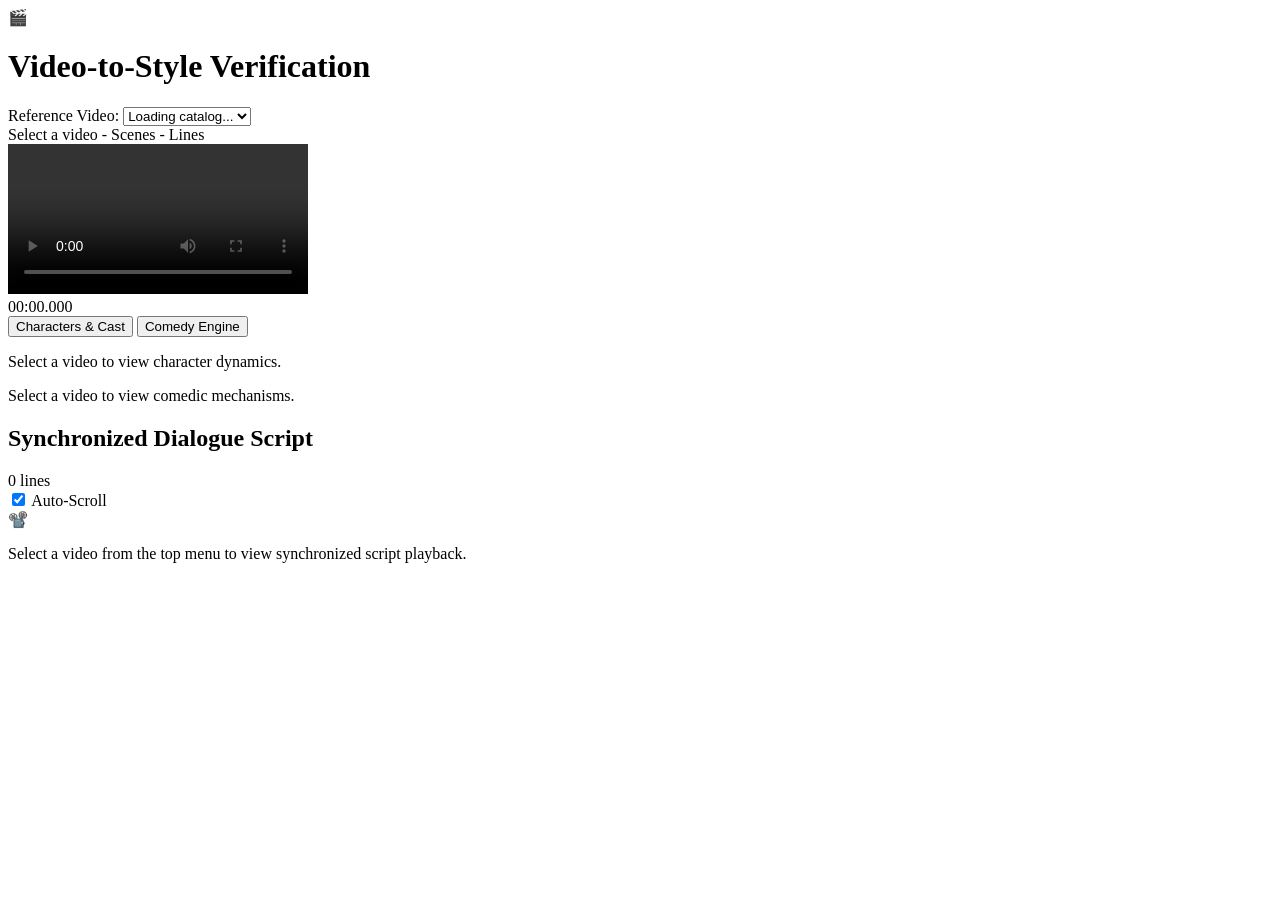
==== tools/dashboard/static/index.html @ 41711a15 "feat(extraction): implement Phase 2 Gemini 3.8 Flash extraction, normalizer, and verification dashbo" ====
<!DOCTYPE html>
<html lang="en">
<head>
  <meta charset="UTF-8">
  <meta name="viewport" content="width=device-width, initial-scale=1.0">
  <title>Video-to-Style Verification Dashboard</title>
  <link rel="stylesheet" href="/static/style.css">
  <link rel="preconnect" href="https://fonts.googleapis.com">
  <link rel="preconnect" href="https://fonts.gstatic.com" crossorigin>
  <link href="https://fonts.googleapis.com/css2?family=Inter:wght@400;500;600;700&family=JetBrains+Mono:wght@400;500&display=swap" rel="stylesheet">
</head>
<body>
  <!-- Header Bar -->
  <header class="app-header">
    <div class="brand">
      <span class="brand-icon">🎬</span>
      <h1>Video-to-Style Verification</h1>
    </div>

    <div class="controls">
      <label for="video-select">Reference Video:</label>
      <select id="video-select">
        <option value="">Loading catalog...</option>
      </select>
    </div>

    <div class="header-badges" id="header-badges">
      <span class="badge" id="badge-video-id">Select a video</span>
      <span class="badge badge-accent" id="badge-scenes">- Scenes</span>
      <span class="badge badge-accent" id="badge-turns">- Lines</span>
    </div>
  </header>

  <!-- Main Viewport (Fixed 100vh Layout) -->
  <main class="dashboard-grid">
    <!-- Left Column: Video Player & Extraction Insights -->
    <section class="left-panel">
      <div class="video-wrapper">
        <video id="video-player" controls preload="auto" playsinline>
          <p>Your browser does not support HTML5 video.</p>
        </video>
        <div class="video-time-overlay" id="time-overlay">00:00.000</div>
      </div>

      <div class="insights-container">
        <!-- Tab Controls -->
        <div class="insights-tabs">
          <button class="tab-btn active" data-tab="speakers">Characters & Cast</button>
          <button class="tab-btn" data-tab="dynamics">Comedy Engine</button>
        </div>

        <!-- Speakers Tab -->
        <div class="tab-content active" id="tab-speakers">
          <div class="speakers-list" id="speakers-list">
            <p class="placeholder-text">Select a video to view character dynamics.</p>
          </div>
        </div>

        <!-- Comedy Dynamics Tab -->
        <div class="tab-content" id="tab-dynamics">
          <div class="dynamics-panel" id="dynamics-panel">
            <p class="placeholder-text">Select a video to view comedic mechanisms.</p>
          </div>
        </div>
      </div>
    </section>

    <!-- Right Column: Interactive Teleprompter Script Container -->
    <section class="right-panel">
      <div class="teleprompter-header">
        <div class="title-with-pill">
          <h2>Synchronized Dialogue Script</h2>
          <span class="pill" id="turns-counter">0 lines</span>
        </div>
        <div class="teleprompter-controls">
          <label class="toggle-label">
            <input type="checkbox" id="autoscroll-toggle" checked>
            <span>Auto-Scroll</span>
          </label>
        </div>
      </div>

      <!-- Scrollable Script Teleprompter Container -->
      <div class="script-scroll-container" id="script-container">
        <div class="teleprompter-empty-state">
          <span>📽️</span>
          <p>Select a video from the top menu to view synchronized script playback.</p>
        </div>
      </div>
    </section>
  </main>

  <script src="/static/script.js"></script>
</body>
</html>
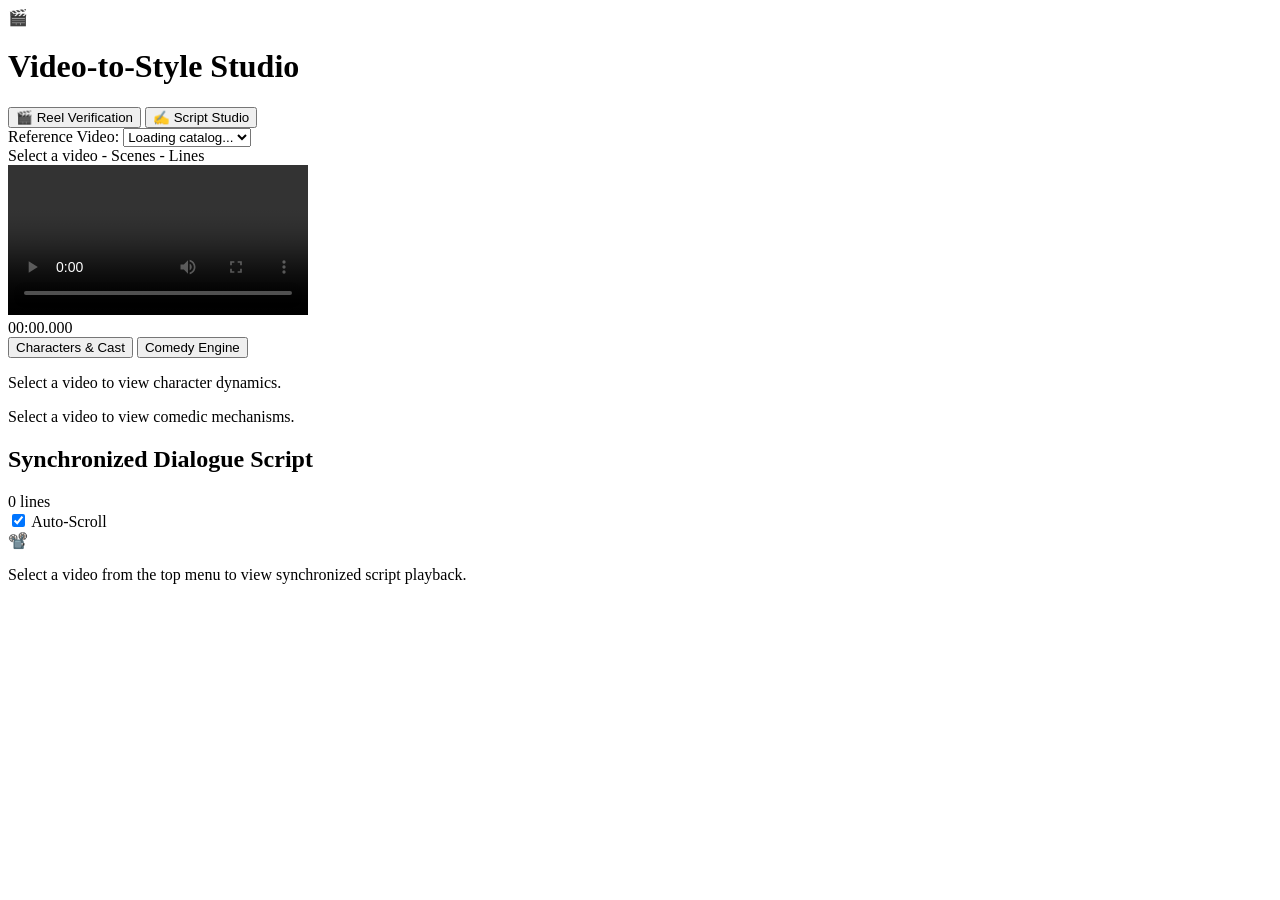
==== commit 3ecda65c: "feat(studio): add Web Script Studio, Hollywood PDF exporter, and shooting beat sheets - Synthesize l" ====
--- a/tools/dashboard/static/index.html
+++ b/tools/dashboard/static/index.html
@@ -5,19 +5,26 @@
   <meta name="viewport" content="width=device-width, initial-scale=1.0">
   <title>Video-to-Style Verification Dashboard</title>
   <link rel="stylesheet" href="/static/style.css">
+  <link rel="stylesheet" href="/static/studio.css">
   <link rel="preconnect" href="https://fonts.googleapis.com">
   <link rel="preconnect" href="https://fonts.gstatic.com" crossorigin>
-  <link href="https://fonts.googleapis.com/css2?family=Inter:wght@400;500;600;700&family=JetBrains+Mono:wght@400;500&display=swap" rel="stylesheet">
+  <link href="https://fonts.googleapis.com/css2?family=Courier+Prime:ital,wght@0,400;0,700;1,400&family=Inter:wght@400;500;600;700&family=JetBrains+Mono:wght@400;500&display=swap" rel="stylesheet">
 </head>
 <body>
   <!-- Header Bar -->
   <header class="app-header">
     <div class="brand">
       <span class="brand-icon">🎬</span>
-      <h1>Video-to-Style Verification</h1>
-    </div>
-
-    <div class="controls">
+      <h1>Video-to-Style Studio</h1>
+    </div>
+
+    <!-- Navigation View Switcher -->
+    <div class="nav-tabs">
+      <button id="nav-reels-btn" class="nav-tab-btn active">🎬 Reel Verification</button>
+      <button id="nav-studio-btn" class="nav-tab-btn">✍️ Script Studio</button>
+    </div>
+
+    <div class="controls" id="reel-controls">
       <label for="video-select">Reference Video:</label>
       <select id="video-select">
         <option value="">Loading catalog...</option>
@@ -31,8 +38,8 @@
     </div>
   </header>
 
-  <!-- Main Viewport (Fixed 100vh Layout) -->
-  <main class="dashboard-grid">
+  <!-- View 1: Reel Verification Viewport (Fixed 100vh Layout) -->
+  <main class="dashboard-grid" id="view-reels">
     <!-- Left Column: Video Player & Extraction Insights -->
     <section class="left-panel">
       <div class="video-wrapper">
@@ -90,7 +97,120 @@
     </section>
   </main>
 
+  <!-- View 2: Phase 6 Script Studio & Human Review Interface -->
+  <main class="script-studio-grid" id="view-studio" style="display: none;">
+    <!-- Left Column: Script Catalog + Style Bible + Reference Reels -->
+    <aside class="studio-sidebar">
+      <div class="studio-section">
+        <div class="studio-section-header">
+          <h3>📜 Generated Scripts (<span id="studio-scripts-count">0</span>)</h3>
+        </div>
+        <div class="studio-script-list" id="studio-script-list">
+          <p class="placeholder-text">Loading candidate scripts...</p>
+        </div>
+      </div>
+
+      <div class="studio-section">
+        <div class="studio-section-header" id="studio-bible-toggle">
+          <h3>📖 Creator Style Bible</h3>
+          <span style="font-size: 0.75rem; color: var(--text-muted);">▼ Toggle</span>
+        </div>
+        <div class="bible-container" id="studio-bible-body">
+          <div id="studio-bible-content">Select a script to load Style Bible...</div>
+        </div>
+      </div>
+
+      <div class="studio-section">
+        <div class="studio-section-header">
+          <h3>🎥 Reference Reels Used</h3>
+        </div>
+        <div class="ref-reels-container" id="studio-ref-reels">
+          <p class="placeholder-text">Select a script to view references.</p>
+        </div>
+      </div>
+    </aside>
+
+    <!-- Center Column: Screenplay Viewer -->
+    <section class="screenplay-viewport">
+      <div class="screenplay-banner">
+        <div class="script-heading">
+          <h2 id="studio-script-id">Select a Screenplay</h2>
+          <p class="script-heading-premise" id="studio-script-premise">Choose a candidate script from the sidebar to inspect its screenplay</p>
+        </div>
+        <div class="script-banner-badges">
+          <span class="badge badge-accent" id="studio-badge-runtime">⏱️ 0s</span>
+          <span class="badge badge-accent" id="studio-badge-words">0 words</span>
+          <span class="badge status-badge draft" id="studio-badge-status">DRAFT</span>
+          <button id="export-pdf-btn" class="export-action-btn" title="Download Hollywood PDF">📥 PDF</button>
+          <button id="export-beats-btn" class="export-action-btn" title="View Shooting Beat Sheet">📋 Beat Sheet</button>
+        </div>
+      </div>
+
+      <div class="screenplay-paper" id="studio-screenplay-paper">
+        <p class="placeholder-text" style="text-align: center; margin-top: 4rem;">Select a script from the left sidebar to read.</p>
+      </div>
+
+      <!-- Beat Sheet Modal Overlay -->
+      <div class="beatsheet-overlay" id="beatsheet-overlay" style="display: none;">
+        <div class="beatsheet-modal">
+          <div class="beatsheet-modal-header">
+            <h3 id="beatsheet-modal-title">🎬 Shooting Beat Sheet & Shot List</h3>
+            <div class="beatsheet-header-actions">
+              <button id="download-beatsheet-md-btn" class="export-action-btn">📥 Download Markdown</button>
+              <button id="close-beatsheet-btn" class="close-btn">✕</button>
+            </div>
+          </div>
+          <div class="beatsheet-modal-body" id="beatsheet-modal-body">
+            <!-- Populated via studio.js -->
+          </div>
+        </div>
+      </div>
+    </section>
+
+    <!-- Right Column: Human Review & Decision Panel -->
+    <aside class="review-panel">
+      <div class="review-card">
+        <div class="review-card-header">
+          <h3>Human Review & Decision</h3>
+        </div>
+
+        <div class="review-group">
+          <label for="review-status-select">Status Decision:</label>
+          <select id="review-status-select" class="review-select">
+            <option value="draft">Draft (Under Review)</option>
+            <option value="approved">Approved for Production</option>
+            <option value="needs_revision">Needs Revision</option>
+            <option value="rejected">Rejected</option>
+          </select>
+        </div>
+
+        <div class="review-group">
+          <label>Comedic Quality Rating:</label>
+          <div class="star-rating-row">
+            <div class="star-rating">
+              <button class="star-btn" data-rating="1">★</button>
+              <button class="star-btn" data-rating="2">★</button>
+              <button class="star-btn" data-rating="3">★</button>
+              <button class="star-btn" data-rating="4">★</button>
+              <button class="star-btn" data-rating="5">★</button>
+            </div>
+            <span class="star-rating-text" id="star-rating-text">Not Rated</span>
+          </div>
+        </div>
+
+        <div class="review-group">
+          <label for="review-notes-input">Reviewer Notes & Feedback:</label>
+          <textarea id="review-notes-input" class="review-textarea" placeholder="Enter notes on comedic timing, character voice match, punchline punch, or adjustments..."></textarea>
+        </div>
+
+        <button id="save-review-btn" class="save-review-btn">💾 Save Human Review</button>
+        <div id="review-toast" class="review-feedback-toast"></div>
+      </div>
+    </aside>
+  </main>
+
   <script src="/static/script.js"></script>
+  <script src="/static/studio.js"></script>
 </body>
 </html>
 
